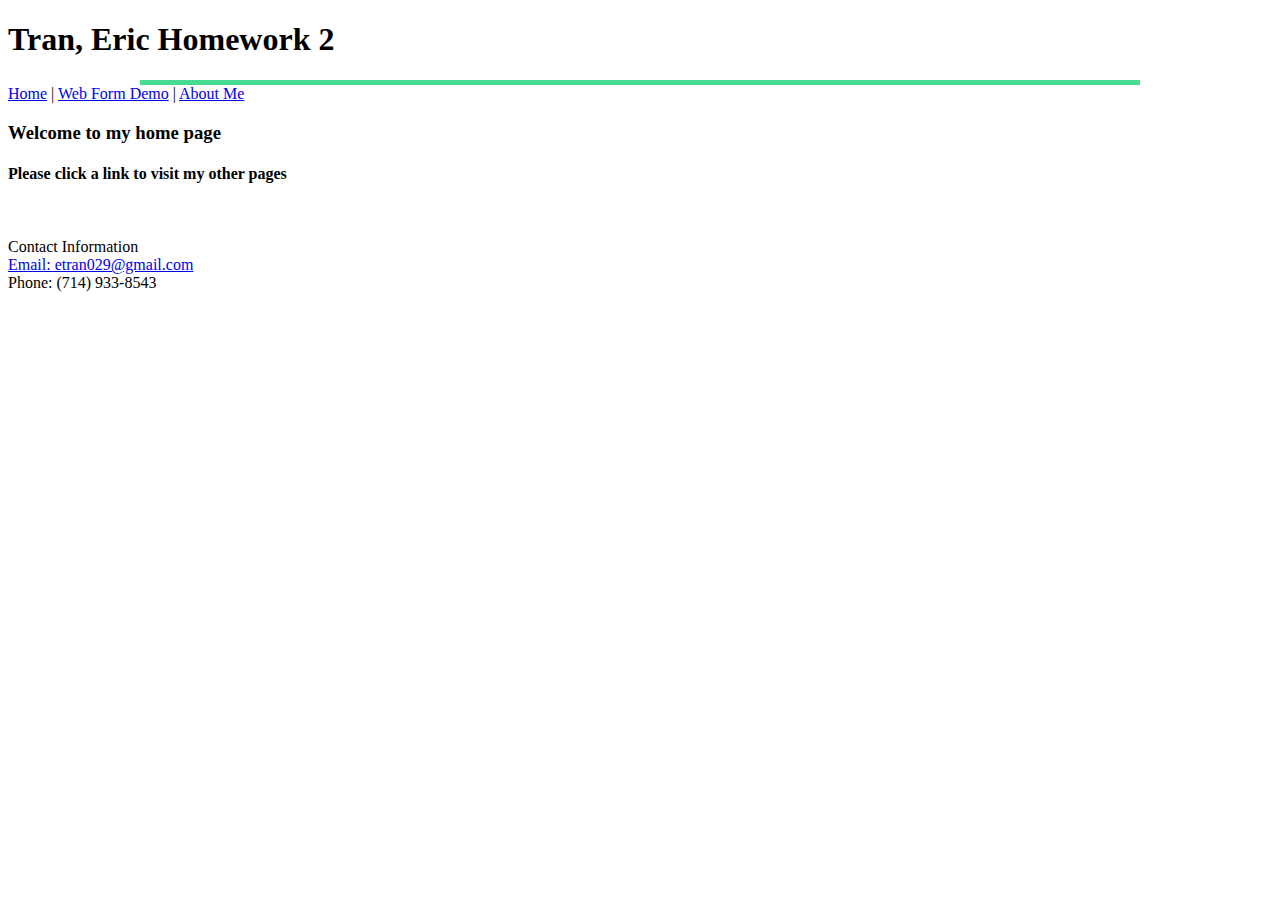
==== index.html @ 30840ce7 "first commit" ====
﻿<!DOCTYPE html>
<html xmlns="http://www.w3.org/1999/xhtml">
<head>
    <link type="text/css" rel="stylesheet" href="HomePage.css" />
    <title>Tran, Eric Homework 2</title>
</head>
<body>
    <div id="page">
        <div id="header">
            <h1>Tran, Eric Homework 2</h1>
            <center><div style="width:1000px; height:5px; background-color:#47DA91"></div></center>
            <nav>
                <a href="/index.html/" target="_blank">Home</a> | 
                <a href="/WebForm.html/" target="_blank">Web Form Demo</a> | 
                <a href="/AboutMe.html/" target="_blank">About Me</a>
            </nav>
        </div>

        <h3>Welcome to my home page</h3>
        <h4>Please click a link to visit my other pages</h4>

        <br />

        <div id="footer">
            <p>Contact Information
            <br><a href="mailto:etran029@gmail.com">Email: etran029@gmail.com</a>
            <br>Phone: (714) 933-8543</br>
            </p>
        </div>
    </div>
</body>
</html>
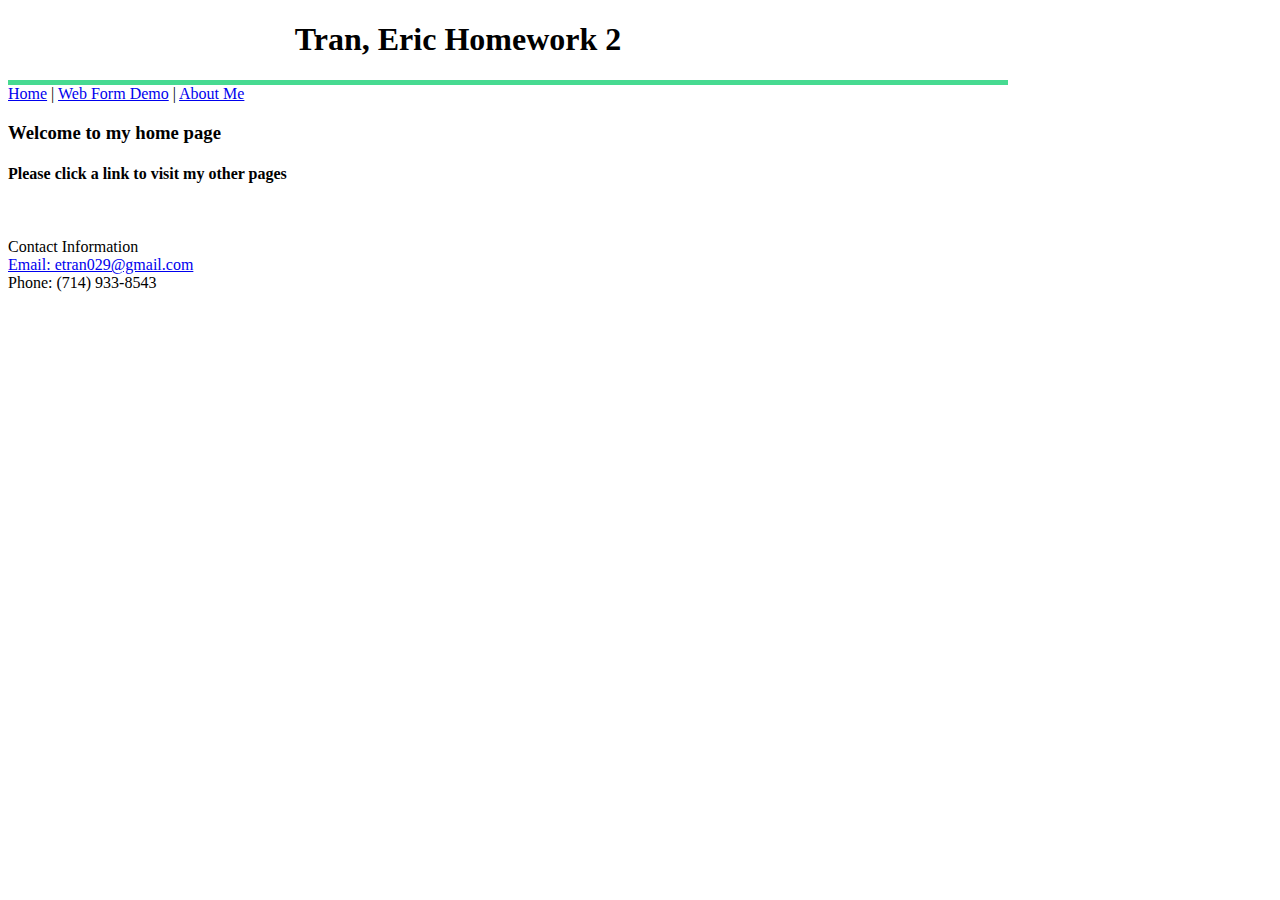
==== commit 5f9b89a6: "10th commit" ====
--- a/index.html
+++ b/index.html
@@ -1,7 +1,7 @@
 ﻿<!DOCTYPE html>
 <html xmlns="http://www.w3.org/1999/xhtml">
 <head>
-    <link type="text/css" rel="stylesheet" href="HomePage.css" />
+    <link type="text/css" rel="stylesheet" href="index.css" />
     <title>Tran, Eric Homework 2</title>
 </head>
 <body>
@@ -10,9 +10,9 @@
             <h1>Tran, Eric Homework 2</h1>
             <center><div style="width:1000px; height:5px; background-color:#47DA91"></div></center>
             <nav>
-                <a href="/index.html/" target="_blank">Home</a> | 
-                <a href="/WebForm.html/" target="_blank">Web Form Demo</a> | 
-                <a href="/AboutMe.html/" target="_blank">About Me</a>
+                <a href="/index.html" target="_blank">Home</a> | 
+                <a href="/WebForm.html" target="_blank">Web Form Demo</a> | 
+                <a href="/AboutMe.html" target="_blank">About Me</a>
             </nav>
         </div>
 
--- a/index.css
+++ b/index.css
@@ -0,0 +1,22 @@
+﻿body { 
+	background: #ffffff; 
+    width: 900px;
+}
+
+h1 {
+    text-align: center;
+}
+
+#menu { 
+	display: none; 
+} 
+
+#wrapper, 
+#content { 
+	width: auto; margin: 0 5%; 
+	padding: 0; 
+	border: 0; 
+	float: none !important; 
+	color: black; 
+	background: transparent; 
+}